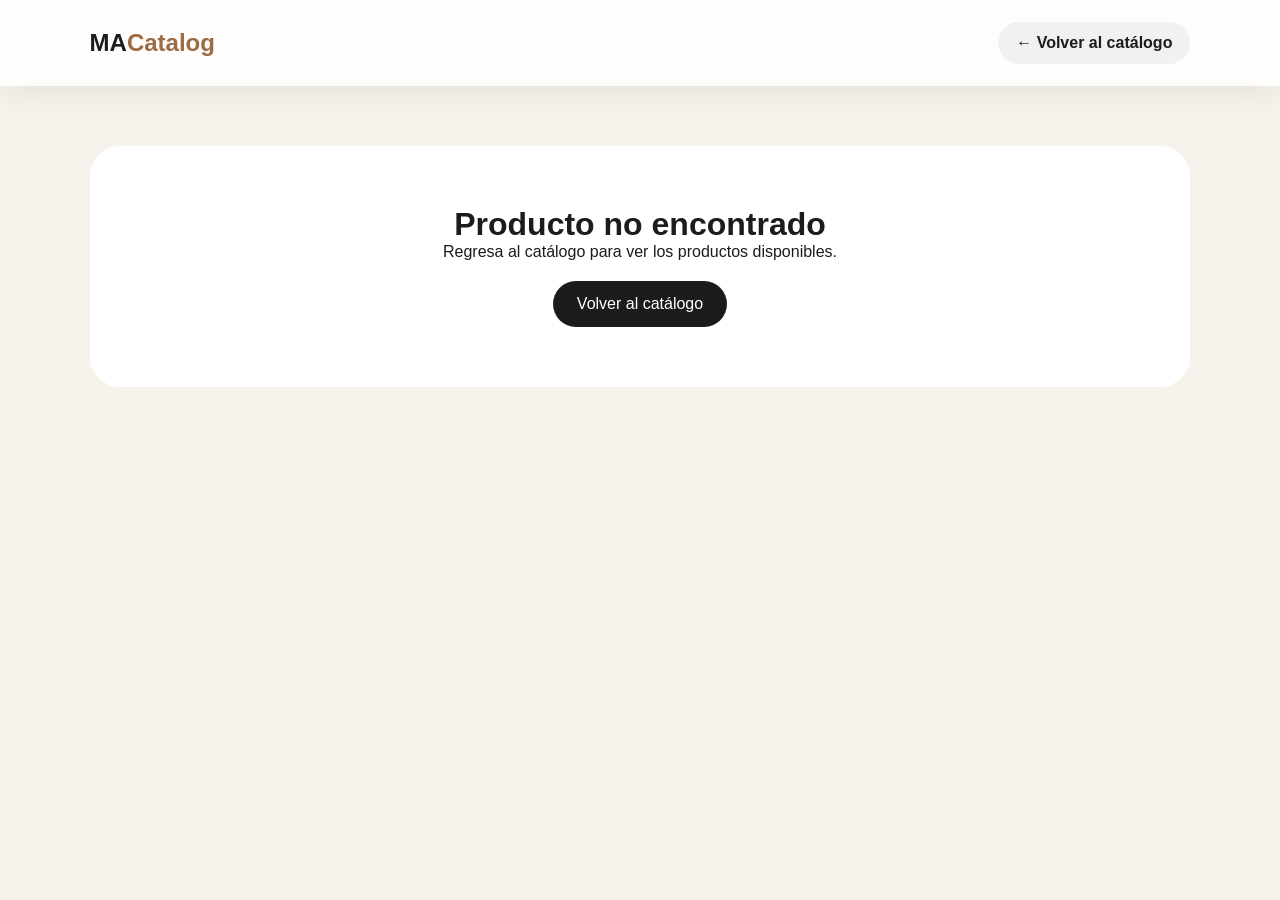
==== producto.html @ 3353bb13 "Add files via upload" ====
<!DOCTYPE html>
<html lang="es">
<head>
  <meta charset="UTF-8">
  <meta name="viewport" content="width=device-width, initial-scale=1.0">
  <title>Detalle del Producto</title>
  <link rel="stylesheet" href="style.css">
</head>
<body>

<header class="header">
  <div class="logo">MA<span>Catalog</span></div>
  <a href="index.html" class="volver">← Volver al catálogo</a>
</header>

<main class="detalle-producto" id="detalleProducto"></main>

<script src="script.js"></script>
<script>
  const params = new URLSearchParams(window.location.search);
  const idProducto = Number(params.get("id"));

  const producto = productos.find(p => p.id === idProducto);

  const detalle = document.getElementById("detalleProducto");

  if (!producto) {
    detalle.innerHTML = `
      <div class="producto-no-encontrado">
        <h1>Producto no encontrado</h1>
        <p>Regresa al catálogo para ver los productos disponibles.</p>
        <a href="index.html">Volver al catálogo</a>
      </div>
    `;
  } else {
    detalle.innerHTML = `
      <section class="producto-detalle-grid">

        <div class="producto-galeria">
          <img src="${producto.imagen}"
     alt="${producto.nombre}"
     class="imagen-principal"
     onclick="abrirLightbox(this.src)">

<div class="miniaturas">
  <img src="${producto.imagen}" onclick="abrirLightbox(this.src)">
  <img src="${producto.imagen}" onclick="abrirLightbox(this.src)">
  <img src="${producto.imagen}" onclick="abrirLightbox(this.src)">
</div>
        </div>

        <div class="producto-info">
          <span class="categoria-detalle">${producto.categoria}</span>
          <h1>${producto.nombre}</h1>

          <div class="rating">★★★★★ <span>4.9</span></div>

          <h2>$${producto.precio.toLocaleString("es-MX")}</h2>

          <p class="descripcion-detalle">
            ${producto.descripcion}
          </p>

          <div class="beneficios">
            <p>✓ Producto premium</p>
            <p>✓ Disponible para entrega</p>
            <p>✓ Pedido directo por WhatsApp</p>
            <p>✓ Atención personalizada</p>
          </div>

          <div class="especificaciones">
            <h3>Especificaciones</h3>

            <div>
              <strong>Material:</strong>
              <span>Alta calidad</span>
            </div>

            <div>
              <strong>Color:</strong>
              <span>Según disponibilidad</span>
            </div>

            <div>
              <strong>Medidas:</strong>
              <span>Consultar por WhatsApp</span>
            </div>

            <div>
              <strong>Categoría:</strong>
              <span>${producto.categoria}</span>
            </div>
          </div>

          <div class="acciones-detalle">
            <button onclick="agregarAlCarrito(${producto.id})">
              Agregar al pedido
            </button>

            <button class="btn-whatsapp-detalle" onclick="comprarProductoWhatsApp(${producto.id})">
              Comprar por WhatsApp
            </button>
          </div>
        </div>

      </section>
    `;
  }

  function comprarProductoWhatsApp(id) {
    const producto = productos.find(p => p.id === id);

    const mensaje = `Hola, quiero información de este producto:%0A%0AProducto: ${producto.nombre}%0APrecio: $${producto.precio.toLocaleString("es-MX")}%0ACategoría: ${producto.categoria}%0A%0AQuedo pendiente.`;

    const url = `https://wa.me/${numeroWhatsApp}?text=${mensaje}`;
    window.open(url, "_blank");
  }

  function abrirLightbox(src){
  document.getElementById("lightboxImg").src = src;
  document.getElementById("lightbox").classList.add("activo");
  document.body.style.overflow = "hidden";
}

function cerrarLightbox(){
  document.getElementById("lightbox").classList.remove("activo");
  document.body.style.overflow = "auto";
}
</script>


<div class="lightbox" id="lightbox">
  <span class="cerrar-lightbox" onclick="cerrarLightbox()">&times;</span>

  <img id="lightboxImg" src="" alt="">

  <div class="lightbox-fondo" onclick="cerrarLightbox()"></div>
</div>

</body>
</html>
---- style.css ----
* {
  margin: 0;
  padding: 0;
  box-sizing: border-box;
  font-family: 'Arial', sans-serif;
}

body {
  background: #f6f2ec;
  color: #1c1c1c;
}

.header {
  position: sticky;
  top: 0;
  z-index: 100;
  padding: 22px 7%;
  display: flex;
  justify-content: space-between;
  align-items: center;
  background: rgba(255,255,255,.85);
  backdrop-filter: blur(18px);
  box-shadow: 0 10px 30px rgba(0,0,0,.06);
}

.logo {
  font-size: 24px;
  font-weight: 900;
}

.logo span {
  color: #9b6b43;
}

.cart-btn {
  border: none;
  background: #1c1c1c;
  color: white;
  padding: 12px 18px;
  border-radius: 40px;
  cursor: pointer;
  font-weight: bold;
}

.hero {
  min-height: 75vh;
  padding: 80px 7%;
  display: flex;
  align-items: center;
  background:
    linear-gradient(rgba(0,0,0,.45), rgba(0,0,0,.45)),
    url('https://images.unsplash.com/photo-1555041469-a586c61ea9bc?auto=format&fit=crop&w=1400&q=80');
  background-size: cover;
  background-position: center;
  color: white;
}

.hero div {
  max-width: 620px;
}

.tag {
  background: rgba(255,255,255,.16);
  padding: 10px 18px;
  border-radius: 30px;
  display: inline-block;
  margin-bottom: 20px;
}

.hero h1 {
  font-size: clamp(42px, 7vw, 82px);
  line-height: .95;
  margin-bottom: 20px;
}

.hero p {
  font-size: 20px;
  color: #eee;
  margin-bottom: 30px;
}

.btn {
  display: inline-block;
  background: white;
  color: #1c1c1c;
  padding: 15px 28px;
  border-radius: 40px;
  text-decoration: none;
  font-weight: bold;
}

.filtros {
  padding: 45px 7% 20px;
}

.filtros input {
  width: 100%;
  padding: 18px 22px;
  border-radius: 18px;
  border: none;
  box-shadow: 0 12px 30px rgba(0,0,0,.08);
  font-size: 16px;
  margin-bottom: 25px;
}

.categorias {
  display: flex;
  gap: 12px;
  flex-wrap: wrap;
}

.categorias button {
  border: none;
  padding: 12px 22px;
  border-radius: 30px;
  background: white;
  cursor: pointer;
  font-weight: bold;
}

.categorias button.activo,
.categorias button:hover {
  background: #1c1c1c;
  color: white;
}

.productos {
  padding: 25px 7% 80px;
  display: grid;
  grid-template-columns: repeat(auto-fit, minmax(260px, 1fr));
  gap: 28px;
}

.card {
  background: white;
  border-radius: 28px;
  overflow: hidden;
  box-shadow: 0 20px 50px rgba(0,0,0,.08);
  transition: .3s;
}

.card:hover {
  transform: translateY(-8px);
}

.card img {
  width: 100%;
  height: 260px;
  object-fit: cover;
}

.card-content {
  padding: 24px;
}

.card-content span {
  color: #9b6b43;
  font-weight: bold;
  font-size: 13px;
}

.card-content h3 {
  margin: 10px 0;
  font-size: 22px;
}

.card-content p {
  color: #555;
  margin-bottom: 16px;
}

.precio {
  font-size: 24px;
  font-weight: 900;
  margin-bottom: 18px;
}

.card button {
  width: 100%;
  border: none;
  background: #1c1c1c;
  color: white;
  padding: 15px;
  border-radius: 16px;
  font-weight: bold;
  cursor: pointer;
}

.overlay {
  display: none;
  position: fixed;
  inset: 0;
  background: rgba(0,0,0,.45);
  z-index: 200;
}

.overlay.activo {
  display: block;
}

.carrito {
  position: fixed;
  right: -420px;
  top: 0;
  width: 390px;
  max-width: 90%;
  height: 100vh;
  background: white;
  z-index: 300;
  padding: 25px;
  transition: .3s;
  display: flex;
  flex-direction: column;
}

.carrito.activo {
  right: 0;
}

.carrito-header {
  display: flex;
  justify-content: space-between;
  align-items: center;
}

.carrito-header button {
  border: none;
  background: #eee;
  width: 38px;
  height: 38px;
  border-radius: 50%;
  cursor: pointer;
}

.item {
  padding: 18px 0;
  border-bottom: 1px solid #eee;
}

.item h4 {
  margin-bottom: 6px;
}

.item-controls {
  display: flex;
  align-items: center;
  gap: 10px;
  margin-top: 12px;
}

.item-controls button {
  border: none;
  background: #1c1c1c;
  color: white;
  width: 30px;
  height: 30px;
  border-radius: 50%;
  cursor: pointer;
}

.total {
  margin-top: auto;
  padding-top: 20px;
}

.total h3 {
  font-size: 30px;
}

.whatsapp {
  width: 100%;
  border: none;
  background: #25D366;
  color: white;
  padding: 17px;
  border-radius: 18px;
  font-size: 16px;
  font-weight: bold;
  cursor: pointer;
  margin-top: 18px;
}

@media (max-width: 600px) {
  .header {
    padding: 16px 5%;
  }

  .hero {
    min-height: 70vh;
    padding: 70px 5%;
  }

  .filtros,
  .productos {
    padding-left: 5%;
    padding-right: 5%;
  }

  .card img {
    height: 230px;
  }
}

.acciones{
  display:flex;
  gap:10px;
}

.btn-detalle{
  flex:1;
  text-align:center;
  text-decoration:none;
  background:#f2f2f2;
  color:#1c1c1c;
  padding:15px;
  border-radius:16px;
  font-weight:bold;
}

.acciones button{
  flex:1;
}

.volver {
  text-decoration: none;
  color: #1c1c1c;
  font-weight: bold;
  background: #f1f1f1;
  padding: 12px 18px;
  border-radius: 40px;
}

.detalle-producto {
  padding: 60px 7%;
}

.producto-detalle-grid {
  display: grid;
  grid-template-columns: 1.1fr .9fr;
  gap: 50px;
  align-items: start;
}

.producto-galeria {
  background: white;
  padding: 18px;
  border-radius: 34px;
  box-shadow: 0 25px 70px rgba(0,0,0,.08);
}

.imagen-principal {
  width: 100%;
  height: 560px;
  object-fit: cover;
  border-radius: 26px;
}

.miniaturas {
  display: grid;
  grid-template-columns: repeat(3, 1fr);
  gap: 14px;
  margin-top: 14px;
}

.miniaturas img {
  width: 100%;
  height: 120px;
  object-fit: cover;
  border-radius: 18px;
  cursor: pointer;
}

.producto-info {
  background: white;
  padding: 42px;
  border-radius: 34px;
  box-shadow: 0 25px 70px rgba(0,0,0,.08);
  position: sticky;
  top: 110px;
}

.categoria-detalle {
  display: inline-block;
  color: #9b6b43;
  font-weight: bold;
  margin-bottom: 15px;
}

.producto-info h1 {
  font-size: clamp(34px, 5vw, 58px);
  line-height: .95;
  margin-bottom: 16px;
}

.rating {
  color: #c99a4b;
  font-weight: bold;
  margin-bottom: 20px;
}

.rating span {
  color: #555;
}

.producto-info h2 {
  font-size: 38px;
  margin-bottom: 22px;
}

.descripcion-detalle {
  color: #555;
  font-size: 17px;
  line-height: 1.7;
  margin-bottom: 25px;
}

.beneficios {
  background: #f6f2ec;
  padding: 22px;
  border-radius: 22px;
  margin-bottom: 28px;
}

.beneficios p {
  margin-bottom: 10px;
  font-weight: 600;
}

.especificaciones {
  margin-bottom: 30px;
}

.especificaciones h3 {
  margin-bottom: 18px;
  font-size: 24px;
}

.especificaciones div {
  display: flex;
  justify-content: space-between;
  border-bottom: 1px solid #eee;
  padding: 14px 0;
  gap: 20px;
}

.especificaciones span {
  color: #555;
  text-align: right;
}

.acciones-detalle {
  display: grid;
  grid-template-columns: 1fr 1fr;
  gap: 14px;
}

.acciones-detalle button {
  border: none;
  padding: 17px;
  border-radius: 18px;
  font-weight: bold;
  cursor: pointer;
  background: #1c1c1c;
  color: white;
}

.btn-whatsapp-detalle {
  background: #25D366 !important;
}

.producto-no-encontrado {
  background: white;
  padding: 60px;
  border-radius: 30px;
  text-align: center;
}

.producto-no-encontrado a {
  display: inline-block;
  margin-top: 20px;
  background: #1c1c1c;
  color: white;
  padding: 14px 24px;
  border-radius: 30px;
  text-decoration: none;
}

@media (max-width: 900px) {
  .producto-detalle-grid {
    grid-template-columns: 1fr;
  }

  .producto-info {
    position: static;
  }

  .imagen-principal {
    height: 420px;
  }
}

@media (max-width: 600px) {
  .detalle-producto {
    padding: 35px 5%;
  }

  .producto-info {
    padding: 28px;
  }

  .imagen-principal {
    height: 330px;
  }

  .acciones-detalle {
    grid-template-columns: 1fr;
  }

  .miniaturas img {
    height: 90px;
  }

  .volver {
    font-size: 13px;
    padding: 10px 14px;
  }
}

/* LIGHTBOX */

.lightbox{
  position:fixed;
  inset:0;
  z-index:9999;
  display:none;
  justify-content:center;
  align-items:center;
}

.lightbox.activo{
  display:flex;
}

.lightbox-fondo{
  position:absolute;
  inset:0;
  background:rgba(0,0,0,.92);
  backdrop-filter:blur(8px);
}

#lightboxImg{
  position:relative;
  z-index:2;
  max-width:90%;
  max-height:90vh;
  border-radius:24px;
  box-shadow:0 30px 80px rgba(0,0,0,.5);
  animation:zoomImagen .35s ease;
}

.cerrar-lightbox{
  position:absolute;
  top:30px;
  right:35px;
  z-index:3;
  color:white;
  font-size:50px;
  cursor:pointer;
  font-weight:300;
  transition:.3s;
}

.cerrar-lightbox:hover{
  transform:scale(1.15);
}

@keyframes zoomImagen{
  from{
    opacity:0;
    transform:scale(.8);
  }
  to{
    opacity:1;
    transform:scale(1);
  }
}
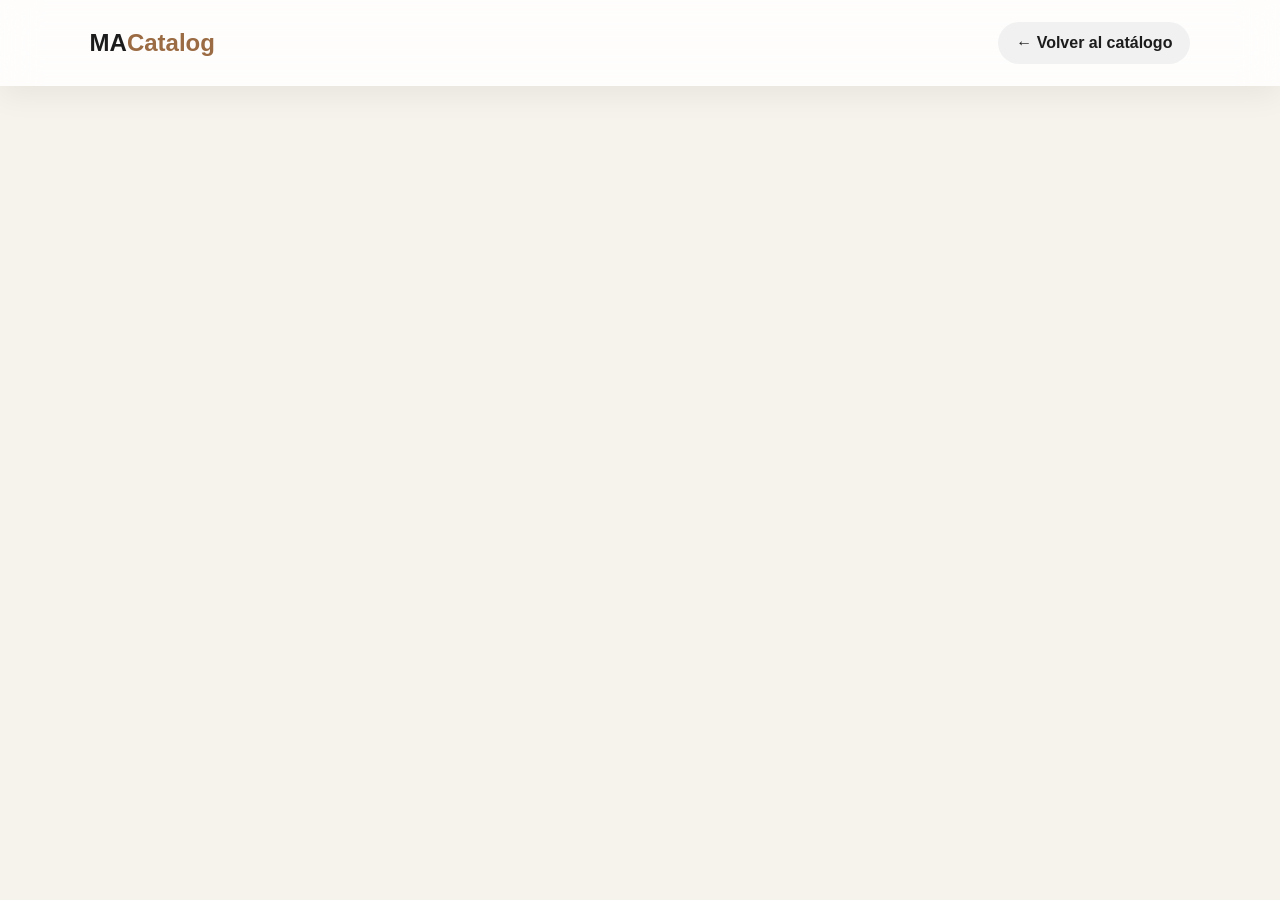
==== commit 4ab7196c: "Add files via upload" ====
--- a/producto.html
+++ b/producto.html
@@ -15,16 +15,32 @@
 
 <main class="detalle-producto" id="detalleProducto"></main>
 
-<script src="script.js"></script>
+<div class="lightbox" id="lightbox">
+  <span class="cerrar-lightbox" onclick="cerrarLightbox()">&times;</span>
+  <img id="lightboxImg" src="" alt="">
+  <div class="lightbox-fondo" onclick="cerrarLightbox()"></div>
+</div>
+
+<script src="https://cdn.jsdelivr.net/npm/@supabase/supabase-js@2"></script>
+<script src="supabase.js"></script>
+
 <script>
-  const params = new URLSearchParams(window.location.search);
-  const idProducto = Number(params.get("id"));
+const numeroWhatsApp = "526621668765";
 
-  const producto = productos.find(p => p.id === idProducto);
+const params = new URLSearchParams(window.location.search);
+const idProducto = Number(params.get("id"));
+const detalle = document.getElementById("detalleProducto");
 
-  const detalle = document.getElementById("detalleProducto");
+cargarDetalleProducto();
 
-  if (!producto) {
+async function cargarDetalleProducto() {
+  const { data: producto, error } = await supabaseClient
+    .from("productos")
+    .select("*")
+    .eq("id", idProducto)
+    .single();
+
+  if (error || !producto) {
     detalle.innerHTML = `
       <div class="producto-no-encontrado">
         <h1>Producto no encontrado</h1>
@@ -32,110 +48,114 @@
         <a href="index.html">Volver al catálogo</a>
       </div>
     `;
-  } else {
-    detalle.innerHTML = `
-      <section class="producto-detalle-grid">
+    return;
+  }
 
-        <div class="producto-galeria">
-          <img src="${producto.imagen}"
-     alt="${producto.nombre}"
-     class="imagen-principal"
-     onclick="abrirLightbox(this.src)">
+  const galeria = producto.imagenes && producto.imagenes.length > 0
+    ? producto.imagenes
+    : [producto.imagen_principal];
 
-<div class="miniaturas">
-  <img src="${producto.imagen}" onclick="abrirLightbox(this.src)">
-  <img src="${producto.imagen}" onclick="abrirLightbox(this.src)">
-  <img src="${producto.imagen}" onclick="abrirLightbox(this.src)">
-</div>
+    const beneficios = producto.beneficios && producto.beneficios.length > 0
+  ? producto.beneficios
+  : ["Producto premium", "Pedido directo por WhatsApp", "Atención personalizada"];
+
+  detalle.innerHTML = `
+    <section class="producto-detalle-grid">
+      <div class="producto-galeria">
+        <img src="${producto.imagen_principal}"
+             alt="${producto.nombre}"
+             class="imagen-principal"
+             onclick="abrirLightbox(this.src)">
+
+        <div class="miniaturas">
+          ${galeria.map(img => `
+            <img src="${img}" onclick="cambiarImagenPrincipal('${img}')">
+          `).join("")}
+        </div>
+      </div>
+
+      <div class="producto-info">
+        <span class="categoria-detalle">${producto.categoria || ""}</span>
+        <h1>${producto.nombre}</h1>
+
+        <div class="rating">★★★★★ <span>4.9</span></div>
+
+        <h2>$${Number(producto.precio).toLocaleString("es-MX")}</h2>
+
+        <p class="descripcion-detalle">
+          ${producto.descripcion_larga || producto.descripcion_corta || ""}
+        </p>
+
+        <div class="beneficios">
+          ${beneficios.map(b => `<p>✓ ${b}</p>`).join("")}
         </div>
 
-        <div class="producto-info">
-          <span class="categoria-detalle">${producto.categoria}</span>
-          <h1>${producto.nombre}</h1>
+        <div class="especificaciones">
+          <h3>Especificaciones</h3>
 
-          <div class="rating">★★★★★ <span>4.9</span></div>
-
-          <h2>$${producto.precio.toLocaleString("es-MX")}</h2>
-
-          <p class="descripcion-detalle">
-            ${producto.descripcion}
-          </p>
-
-          <div class="beneficios">
-            <p>✓ Producto premium</p>
-            <p>✓ Disponible para entrega</p>
-            <p>✓ Pedido directo por WhatsApp</p>
-            <p>✓ Atención personalizada</p>
+          <div>
+            <strong>Material:</strong>
+            <span>${producto.material || "Consultar"}</span>
           </div>
 
-          <div class="especificaciones">
-            <h3>Especificaciones</h3>
-
-            <div>
-              <strong>Material:</strong>
-              <span>Alta calidad</span>
-            </div>
-
-            <div>
-              <strong>Color:</strong>
-              <span>Según disponibilidad</span>
-            </div>
-
-            <div>
-              <strong>Medidas:</strong>
-              <span>Consultar por WhatsApp</span>
-            </div>
-
-            <div>
-              <strong>Categoría:</strong>
-              <span>${producto.categoria}</span>
-            </div>
+          <div>
+            <strong>Color:</strong>
+            <span>${producto.color || "Consultar"}</span>
           </div>
 
-          <div class="acciones-detalle">
-            <button onclick="agregarAlCarrito(${producto.id})">
-              Agregar al pedido
-            </button>
+          <div>
+            <strong>Medidas:</strong>
+            <span>${producto.medidas || "Consultar"}</span>
+          </div>
 
-            <button class="btn-whatsapp-detalle" onclick="comprarProductoWhatsApp(${producto.id})">
-              Comprar por WhatsApp
-            </button>
+          <div>
+            <strong>Categoría:</strong>
+            <span>${producto.categoria || "General"}</span>
           </div>
         </div>
 
-      </section>
-    `;
-  }
+        <div class="acciones-detalle">
+          <button onclick="comprarProductoWhatsApp(${producto.id})">
+            Pedir por WhatsApp
+          </button>
 
-  function comprarProductoWhatsApp(id) {
-    const producto = productos.find(p => p.id === id);
+          <button class="btn-whatsapp-detalle" onclick="comprarProductoWhatsApp(${producto.id})">
+            Comprar ahora
+          </button>
+        </div>
+      </div>
+    </section>
+  `;
+}
 
-    const mensaje = `Hola, quiero información de este producto:%0A%0AProducto: ${producto.nombre}%0APrecio: $${producto.precio.toLocaleString("es-MX")}%0ACategoría: ${producto.categoria}%0A%0AQuedo pendiente.`;
+function cambiarImagenPrincipal(src) {
+  document.querySelector(".imagen-principal").src = src;
+}
 
-    const url = `https://wa.me/${numeroWhatsApp}?text=${mensaje}`;
-    window.open(url, "_blank");
-  }
-
-  function abrirLightbox(src){
+function abrirLightbox(src) {
   document.getElementById("lightboxImg").src = src;
   document.getElementById("lightbox").classList.add("activo");
   document.body.style.overflow = "hidden";
 }
 
-function cerrarLightbox(){
+function cerrarLightbox() {
   document.getElementById("lightbox").classList.remove("activo");
   document.body.style.overflow = "auto";
 }
+
+async function comprarProductoWhatsApp(id) {
+  const { data: producto } = await supabaseClient
+    .from("productos")
+    .select("*")
+    .eq("id", id)
+    .single();
+
+  const mensaje = `Hola, quiero información de este producto:%0A%0AProducto: ${producto.nombre}%0APrecio: $${Number(producto.precio).toLocaleString("es-MX")}%0ACategoría: ${producto.categoria || "General"}%0A%0AQuedo pendiente.`;
+
+  const url = `https://wa.me/${numeroWhatsApp}?text=${mensaje}`;
+  window.open(url, "_blank");
+}
 </script>
-
-
-<div class="lightbox" id="lightbox">
-  <span class="cerrar-lightbox" onclick="cerrarLightbox()">&times;</span>
-
-  <img id="lightboxImg" src="" alt="">
-
-  <div class="lightbox-fondo" onclick="cerrarLightbox()"></div>
-</div>
 
 </body>
 </html>
--- a/style.css
+++ b/style.css
@@ -583,4 +583,327 @@
     opacity:1;
     transform:scale(1);
   }
+}
+
+.oculto {
+  display: none !important;
+}
+
+/* LOGIN ADMIN */
+
+.login-admin {
+  min-height: 100vh;
+  background: #f6f2ec;
+  display: grid;
+  place-items: center;
+  padding: 30px;
+}
+
+.login-card {
+  width: 420px;
+  max-width: 100%;
+  background: white;
+  padding: 42px;
+  border-radius: 34px;
+  box-shadow: 0 30px 80px rgba(0,0,0,.12);
+}
+
+.login-card h1 {
+  font-size: 38px;
+  margin-bottom: 10px;
+}
+
+.login-card p {
+  color: #666;
+  margin-bottom: 25px;
+}
+
+.login-card input {
+  width: 100%;
+  padding: 16px;
+  border: 1px solid #eee;
+  border-radius: 16px;
+  margin-bottom: 14px;
+  font-size: 15px;
+}
+
+.login-card button {
+  width: 100%;
+  padding: 16px;
+  border: none;
+  border-radius: 18px;
+  background: #1c1c1c;
+  color: white;
+  font-weight: bold;
+  cursor: pointer;
+}
+
+/* PANEL ADMIN */
+
+.panel-admin {
+  padding: 35px 7%;
+  background: #f6f2ec;
+  min-height: 100vh;
+}
+
+.admin-header {
+  background: #1c1c1c;
+  color: white;
+  padding: 32px;
+  border-radius: 30px;
+  display: flex;
+  justify-content: space-between;
+  align-items: center;
+  margin-bottom: 35px;
+}
+
+.admin-header h1 {
+  font-size: 42px;
+}
+
+.admin-header p {
+  color: #ccc;
+}
+
+.admin-header button {
+  border: none;
+  padding: 14px 20px;
+  border-radius: 30px;
+  background: white;
+  color: #1c1c1c;
+  font-weight: bold;
+  cursor: pointer;
+}
+
+.admin-grid {
+  display: grid;
+  grid-template-columns: 420px 1fr;
+  gap: 30px;
+  align-items: start;
+}
+
+.form-producto {
+  background: white;
+  padding: 30px;
+  border-radius: 30px;
+  box-shadow: 0 20px 50px rgba(0,0,0,.08);
+  position: sticky;
+  top: 30px;
+}
+
+.form-producto h2 {
+  margin-bottom: 22px;
+}
+
+.form-producto label {
+  display: block;
+  font-weight: bold;
+  margin-bottom: 8px;
+  margin-top: 14px;
+}
+
+.form-producto input,
+.form-producto textarea {
+  width: 100%;
+  padding: 14px;
+  border-radius: 14px;
+  border: 1px solid #e5e5e5;
+  font-size: 15px;
+}
+
+.form-producto textarea {
+  min-height: 90px;
+  resize: vertical;
+}
+
+.form-producto .check {
+  display: flex;
+  align-items: center;
+  gap: 10px;
+}
+
+.form-producto .check input {
+  width: auto;
+}
+
+.form-producto button {
+  width: 100%;
+  margin-top: 18px;
+  border: none;
+  padding: 16px;
+  border-radius: 18px;
+  background: #1c1c1c;
+  color: white;
+  font-weight: bold;
+  cursor: pointer;
+}
+
+.btn-cancelar {
+  background: #999 !important;
+}
+
+.lista-admin {
+  background: white;
+  padding: 30px;
+  border-radius: 30px;
+  box-shadow: 0 20px 50px rgba(0,0,0,.08);
+}
+
+.lista-admin h2 {
+  margin-bottom: 20px;
+}
+
+.producto-admin-card {
+  display: grid;
+  grid-template-columns: 120px 1fr auto;
+  gap: 18px;
+  align-items: center;
+  padding: 18px;
+  border: 1px solid #eee;
+  border-radius: 22px;
+  margin-bottom: 16px;
+}
+
+.producto-admin-card img {
+  width: 120px;
+  height: 100px;
+  object-fit: cover;
+  border-radius: 16px;
+}
+
+.producto-admin-card h3 {
+  margin-bottom: 6px;
+}
+
+.producto-admin-card p {
+  color: #666;
+}
+
+.producto-admin-card strong {
+  display: block;
+  margin: 8px 0;
+}
+
+.estado-activo,
+.estado-inactivo {
+  display: inline-block;
+  padding: 6px 12px;
+  border-radius: 30px;
+  font-size: 12px;
+  font-weight: bold;
+}
+
+.estado-activo {
+  background: #d1fae5;
+  color: #047857;
+}
+
+.estado-inactivo {
+  background: #fee2e2;
+  color: #b91c1c;
+}
+
+.acciones-admin {
+  display: flex;
+  flex-direction: column;
+  gap: 8px;
+}
+
+.acciones-admin button {
+  border: none;
+  padding: 10px 14px;
+  border-radius: 14px;
+  background: #1c1c1c;
+  color: white;
+  font-weight: bold;
+  cursor: pointer;
+}
+
+.acciones-admin .eliminar {
+  background: #dc2626;
+}
+
+@media (max-width: 950px) {
+  .admin-grid {
+    grid-template-columns: 1fr;
+  }
+
+  .form-producto {
+    position: static;
+  }
+
+  .producto-admin-card {
+    grid-template-columns: 1fr;
+  }
+
+  .producto-admin-card img {
+    width: 100%;
+    height: 220px;
+  }
+
+  .admin-header {
+    flex-direction: column;
+    align-items: flex-start;
+    gap: 18px;
+  }
+}
+
+.carga-masiva {
+  background: white;
+  padding: 30px;
+  border-radius: 30px;
+  box-shadow: 0 20px 50px rgba(0,0,0,.08);
+  margin-bottom: 25px;
+}
+
+.carga-masiva h2 {
+  margin-bottom: 8px;
+}
+
+.carga-masiva p {
+  color: #666;
+  margin-bottom: 18px;
+}
+
+.carga-masiva input {
+  width: 100%;
+  padding: 14px;
+  border: 1px solid #eee;
+  border-radius: 14px;
+  margin-bottom: 14px;
+}
+
+.carga-masiva button {
+  width: 100%;
+  border: none;
+  padding: 16px;
+  border-radius: 18px;
+  background: #1c1c1c;
+  color: white;
+  font-weight: bold;
+  cursor: pointer;
+}
+
+.admin-derecha {
+  display: flex;
+  flex-direction: column;
+  gap: 25px;
+}
+
+.buscador-admin {
+  width: 100%;
+  padding: 16px;
+  border: 1px solid #eee;
+  border-radius: 16px;
+  margin-bottom: 20px;
+  font-size: 15px;
+}
+
+.sin-productos {
+  padding: 25px;
+  background: #f6f2ec;
+  border-radius: 18px;
+  text-align: center;
+  font-weight: bold;
+  color: #666;
 }
